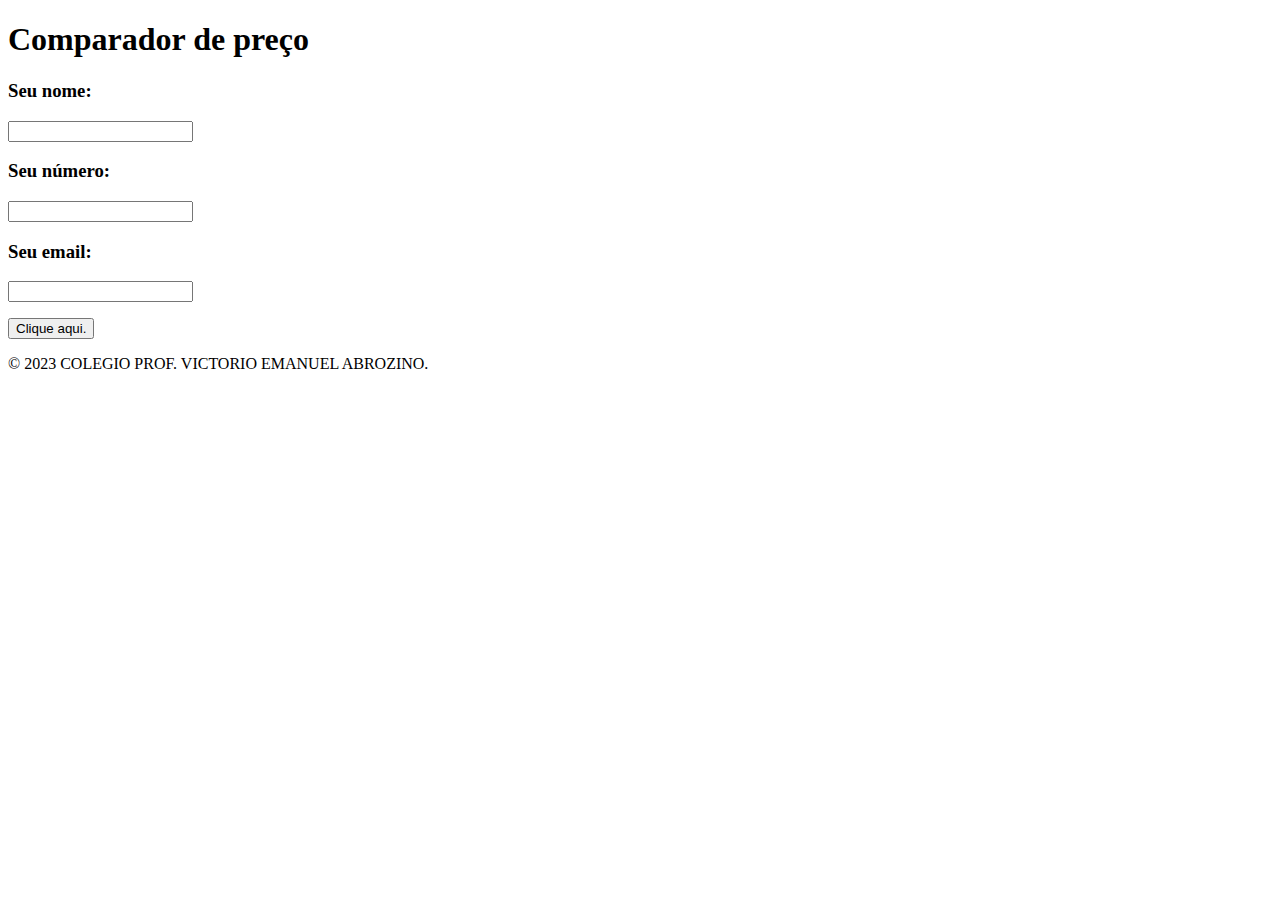
==== index.html @ a912727e "arquivo 1" ====
<!DOCTYPE html>
<html lang="en">
<head></html>

    <meta charset="UTF-8">
    <title>Redirecionamento com Caixa de Texto</title>
    <link rel="stylesheet" href="style.css">
</head>
<body>
    <header>
        <h1>Comparador de preço</h1>
    </header>
    <h3><label for="texto">Seu nome:</label></h3>
    <input type="text" id="texto" name="texto"></body> 
</p>
    <h3><label for="texto">Seu número:</label></h3>
    <input type="text" id="texto" name="texto">
</p>

   <h3> <label for="texto">Seu email:</label></h3>
    <input type="text" id="texto" name="texto">

</p></p>
<button>Clique aqui.</button>

    
<footer>
    <p>&copy; 2023 COLEGIO PROF. VICTORIO EMANUEL ABROZINO.</p>
</footer>
<script src="script.js" deffer> </script>
</body>
</html>
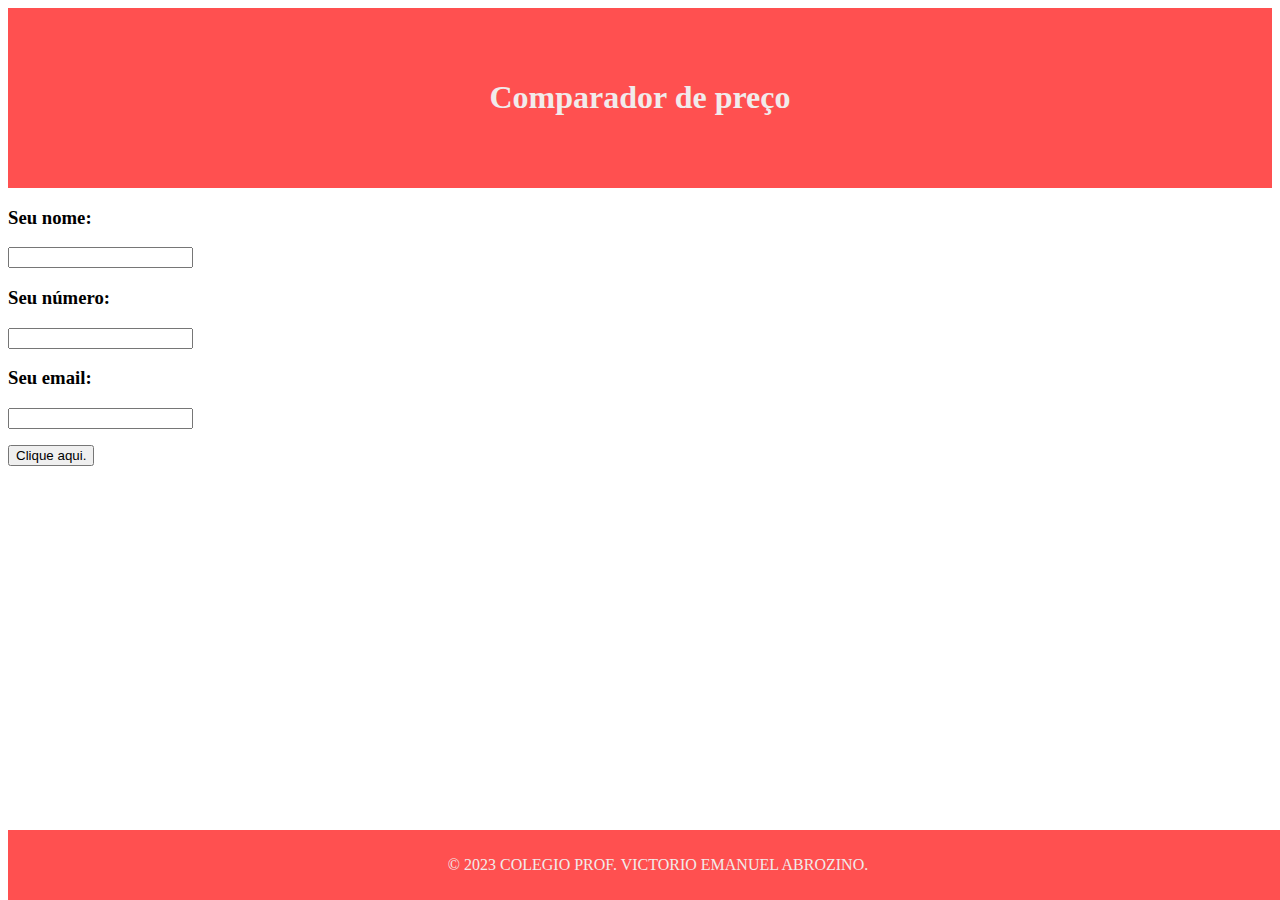
==== commit be392bec: "Update index.html" ====
--- a/index.html
+++ b/index.html
@@ -21,7 +21,7 @@
     <input type="text" id="texto" name="texto">
 
 </p></p>
-<button>Clique aqui.</button>
+<a href="secundaria.html"> <button>Clique aqui.</button> </a>
 
     
 <footer>
@@ -30,5 +30,3 @@
 <script src="script.js" deffer> </script>
 </body>
 </html>
-
-   
--- a/style.css
+++ b/style.css
@@ -0,0 +1,21 @@
+.img1{
+    left: 0px;
+    top: 300px;
+    width: 150px;
+    height: 100px;
+}
+header {
+    background-color: #ff5050;
+    color: #f1ebeb;
+    padding: 50px;
+    text-align: center;
+}
+footer {
+    background-color: #ff5050;
+    color: #f1ebeb;
+    padding: 10px;
+    position: fixed;
+    bottom: 0;
+    width: 100%;
+    text-align: center;
+}
